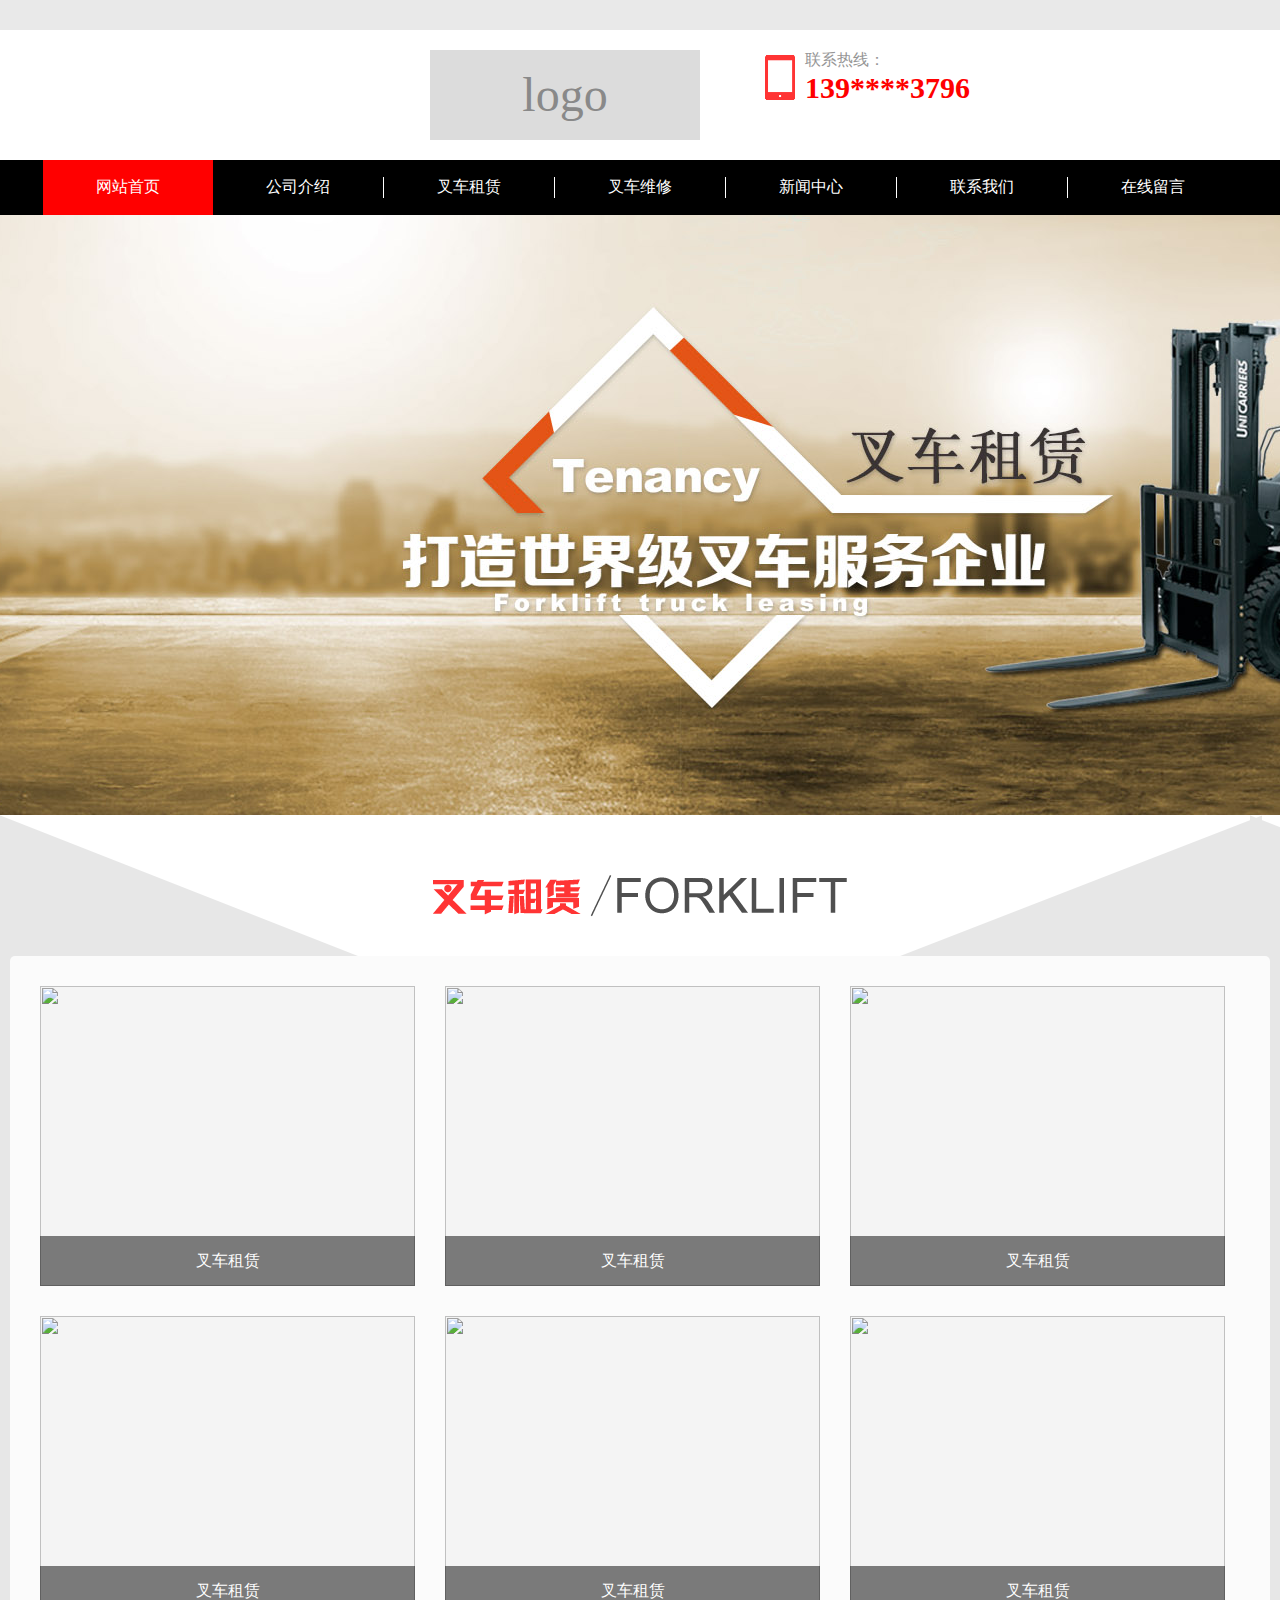
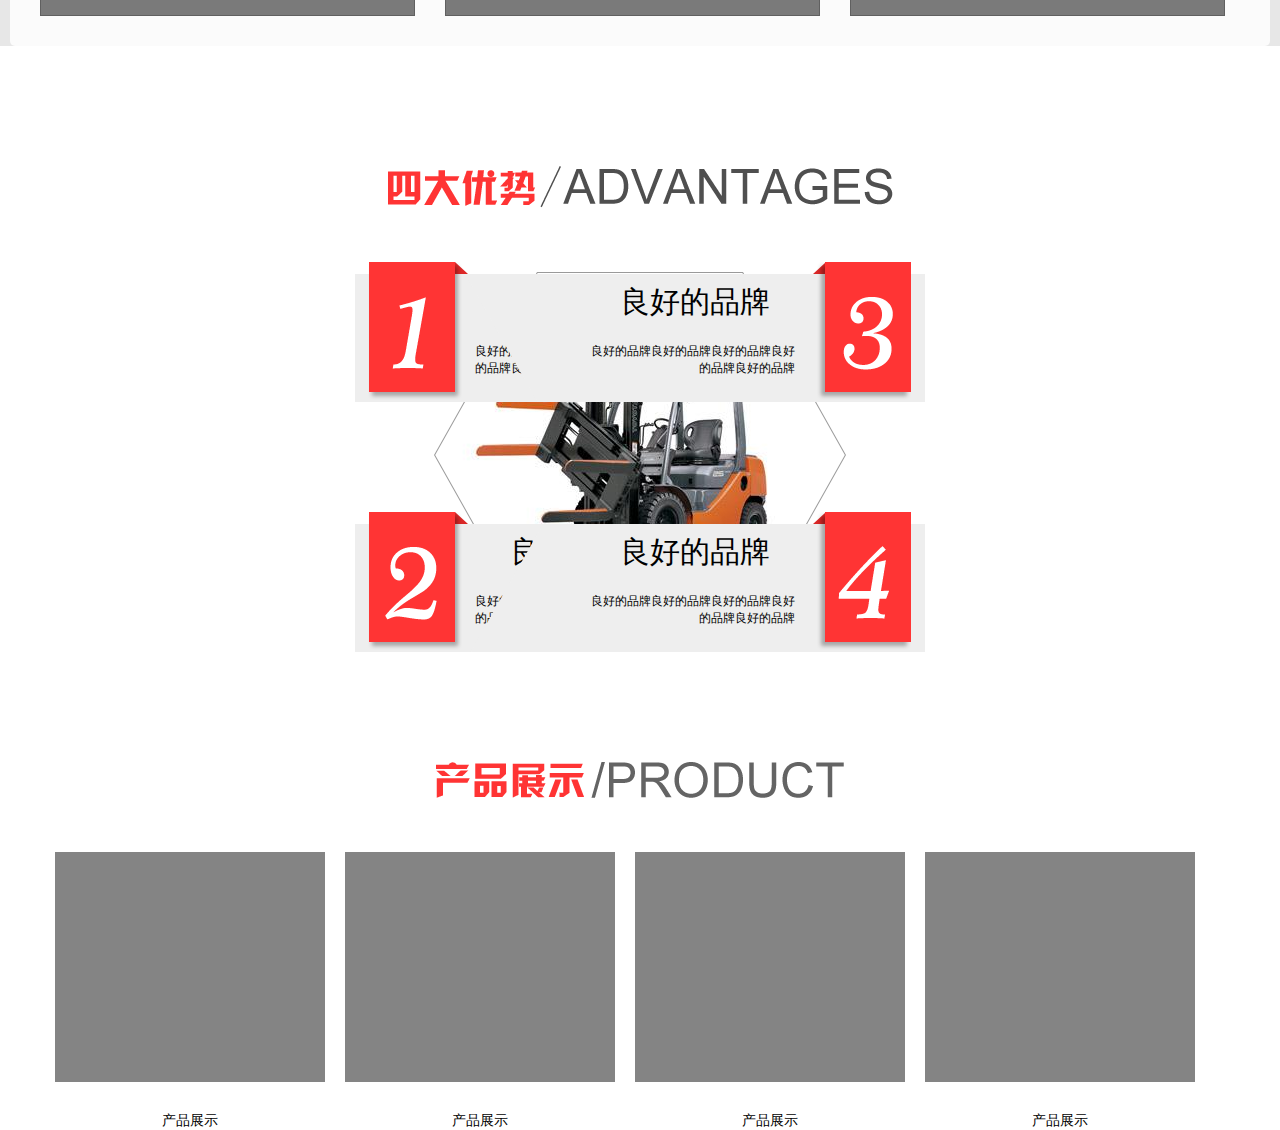
==== chache.html @ e3eb3616 "叉车页面day1" ====
<!DOCTYPE html>
<html lang="en">

<head>
    <meta charset="UTF-8">
    <meta name="viewport" content="width=device-width, initial-scale=1.0">
    <meta http-equiv="X-UA-Compatible" content="ie=edge">
    <title>Document</title>
    <link rel="stylesheet" href="css/chache.css">
</head>

<body>
    <div class="top"></div>
    <div class="tit clearfix">
        <a href="#">logo</a>
        <div class="mobile">
            <h4>联系热线：</h4>
            <p>139****3796</p>
        </div>
    </div>
    <div class="nav">
        <ul class="clearfix">
            <li>
                <a href="#" class="last">网站首页</a>
            </li>
            <li>
                <a href="#">公司介绍</a>
            </li>
            <li>
                <a href="#">叉车租赁</a>
            </li>
            <li>
                <a href="#">叉车维修</a>
            </li>
            <li>
                <a href="#">新闻中心</a>
            </li>
            <li>
                <a href="#">联系我们</a>
            </li>
            <li>
                <a href="#" class="last">在线留言</a>
            </li>
        </ul>
    </div>
    <div class="banner">
    </div>
    <div class="sells">
        <div class="title">
            <img src="images/chache/h1.png" alt="">
        </div>
        <div class="details">
            <ul class="clearfix">
                <li>
                    <div class="img">
                        <img src="#" alt="">
                    </div>
                    <div class="descript">
                        <p>叉车租赁</p>
                    </div>
                </li>
                <li>
                    <div class="img">
                        <img src="#" alt="">
                    </div>
                    <div class="descript">
                        <p>叉车租赁</p>
                    </div>
                </li>
                <li>
                    <div class="img">
                        <img src="#" alt="">
                    </div>
                    <div class="descript">
                        <p>叉车租赁</p>
                    </div>
                </li>
                <li>
                    <div class="img">
                        <img src="#" alt="">
                    </div>
                    <div class="descript">
                        <p>叉车租赁</p>
                    </div>
                </li>
                <li>
                    <div class="img">
                        <img src="#" alt="">
                    </div>
                    <div class="descript">
                        <p>叉车租赁</p>
                    </div>
                </li>
                <li>
                    <div class="img">
                        <img src="#" alt="">
                    </div>
                    <div class="descript">
                        <p>叉车租赁</p>
                    </div>
                </li>
            </ul>
        </div>
    </div>
    <div class="slogin">
        <div class="title">
            <img src="images/chache/h2.png" alt="">
        </div>
        <div class="container">
            <img src="images/chache/slogin_center.png" alt="">
            <div class="step-1">
                <h3>良好的品牌</h3>
                <p>良好的品牌良好的品牌良好的品牌良好的品牌良好的品牌</p>
            </div>
            <div class="step-2">
                <h3>良好的品牌</h3>
                <p>良好的品牌良好的品牌良好的品牌良好的品牌良好的品牌</p>

            </div>
            <div class="step-3">
                <h3>良好的品牌</h3>
                <p>良好的品牌良好的品牌良好的品牌良好的品牌良好的品牌</p>

            </div>
            <div class="step-4">
                <h3>良好的品牌</h3>
                <p>良好的品牌良好的品牌良好的品牌良好的品牌良好的品牌</p>

            </div>
        </div>
    </div>
    <div class="products">
        <div class="title">
            <img src="images/chache/h3.png" alt="">
        </div>
        <div class="product_list">
            <ul>
                <li>
                    <div class="img">
                        <img src="#" alt="">
                    </div>
                    <p>产品展示</p>
                </li>

                <li>
                    <div class="img">
                        <img src="#" alt="">
                    </div>
                    <p>产品展示</p>
                </li>
                <li>
                    <div class="img">
                        <img src="#" alt="">
                    </div>
                    <p>产品展示</p>
                </li>
                <li>
                    <div class="img">
                        <img src="#" alt="">
                    </div>
                    <p>产品展示</p>
                </li>
            </ul>
        </div>
    </div>
</body>

</html>
---- css/chache.css ----
* {
  margin: 0;
  padding: 0;
}
a {
  text-decoration: none;
}
ul,
li {
  list-style: none;
}
.clearfix {
  z-index: 1;
}
.clearfix:after {
  content: '';
  display: block;
  height: 0;
  clear: both;
}
.top {
  line-height: 30px;
  height: 30px;
  background: #e9e9e9;
}
.tit {
  padding: 20px 0;
}
.tit a {
  display: block;
  float: left;
  background: #dcdcdc;
  color: #898989;
  line-height: 90px;
  margin-left: 430px;
  width: 270px;
  text-align: center;
  font-size: 48px;
}
.tit .mobile {
  float: right;
  margin-right: 310px;
  padding-left: 40px;
  background: url('../images/chache/phone.png') no-repeat 0 center;
}
.tit .mobile h4 {
  font-size: 16px;
  font-weight: normal;
  color: #969696;
}
.tit .mobile p {
  font-size: 30px;
  font-weight: 700;
  color: red;
}
.nav {
  background: #000000;
  text-align: center;
  height: 55px;
}
.nav ul {
  display: inline-block;
}
.nav ul li {
  color: #ffffff;
  float: left;
}
.nav ul li:first-child {
  background: red;
}
.nav ul li a {
  display: inline-block;
  margin: 17px 0;
  width: 170px;
  color: #ffffff;
  font-size: 16px;
  border-right: 1px solid #ffffff;
}
.nav ul li a.last {
  border-right: 0;
}
.banner {
  height: 600px;
  background: url('../images/chache/banner.png');
}
.sells {
  padding-top: 60px;
  background: url('../images/chache/bg_left.png'), url('../images/chache/bg_right.png') no-repeat;
}
.sells .title {
  text-align: center;
}
.sells .details {
  width: 1260px;
  margin: 0 auto;
  background: #fbfbfb;
  border-radius: 5px;
  margin-top: 35px;
}
.sells .details ul {
  padding: 30px;
}
.sells .details ul li {
  position: relative;
  border-radius: 5px;
  float: left;
  background: #f4f4f4;
  margin-right: 30px;
  box-sizing: border-box;
  margin-bottom: 30px;
}
.sells .details ul li:nth-child(3) {
  margin-right: 0;
}
.sells .details ul li:nth-child(6) {
  margin-right: 0;
  margin-bottom: 0;
}
.sells .details ul li:nth-child(4) {
  margin-bottom: 0;
}
.sells .details ul li:nth-child(5) {
  margin-bottom: 0;
}
.sells .details ul li .img img {
  display: block;
  width: 375px;
  height: 300px;
  box-sizing: border-box;
}
.sells .details ul li .descript {
  width: 100%;
  line-height: 50px;
  position: absolute;
  bottom: 0;
}
.sells .details ul li .descript p {
  text-align: center;
  color: #ffffff;
  background: rgba(0, 0, 0, 0.5);
}
.slogin .title {
  text-align: center;
  padding: 120px 0 60px 0;
}
.slogin .container {
  position: relative;
  text-align: center;
}
.slogin .container img {
  display: inline-block;
  width: 412px;
  height: 366px;
}
.slogin .container .step-1 {
  position: absolute;
  top: -10px;
  left: 355px;
  width: 460px;
  height: 140px;
  background: url('../images/chache/step-1.png') no-repeat;
}
.slogin .container .step-1 h3 {
  color: #000000;
  font-size: 30px;
  font-weight: normal;
  padding: 20px 0;
}
.slogin .container .step-1 p {
  padding-left: 120px;
  font-size: 12px;
  text-align: left;
  width: 210px;
}
.slogin .container .step-2 {
  position: absolute;
  bottom: -10px;
  left: 355px;
  width: 460px;
  height: 140px;
  background: url('../images/chache/step-2.png') no-repeat;
}
.slogin .container .step-2 h3 {
  color: #000000;
  font-size: 30px;
  font-weight: normal;
  padding: 20px 0;
}
.slogin .container .step-2 p {
  padding-left: 120px;
  font-size: 12px;
  text-align: left;
  width: 210px;
}
.slogin .container .step-3 {
  position: absolute;
  top: -10px;
  right: 355px;
  width: 460px;
  height: 140px;
  background: url('../images/chache/step-3.png') no-repeat;
}
.slogin .container .step-3 h3 {
  color: #000000;
  font-size: 30px;
  font-weight: normal;
  padding: 20px 0;
}
.slogin .container .step-3 p {
  padding-left: 120px;
  font-size: 12px;
  text-align: right;
  width: 210px;
}
.slogin .container .step-4 {
  position: absolute;
  bottom: -10px;
  right: 355px;
  width: 460px;
  height: 140px;
  background: url('../images/chache/step-4.png') no-repeat;
}
.slogin .container .step-4 h3 {
  color: #000000;
  font-size: 30px;
  font-weight: normal;
  padding: 20px 0;
}
.slogin .container .step-4 p {
  padding-left: 120px;
  font-size: 12px;
  text-align: right;
  width: 210px;
}
.products .title {
  text-align: center;
  padding-top: 120px;
}
.products .product_list {
  width: 1200px;
  margin: 0 auto;
  padding: 0 15px;
  box-sizing: border-box;
}
.products .product_list ul li {
  float: left;
  margin-right: 20px;
}
.products .product_list ul li:last-child {
  margin-right: 0;
}
.products .product_list ul li .img {
  width: 270px;
  height: 230px;
  background: #848484;
  margin: 50px 0 30px 0;
}
.products .product_list ul li p {
  text-align: center;
  font-size: 14px;
}
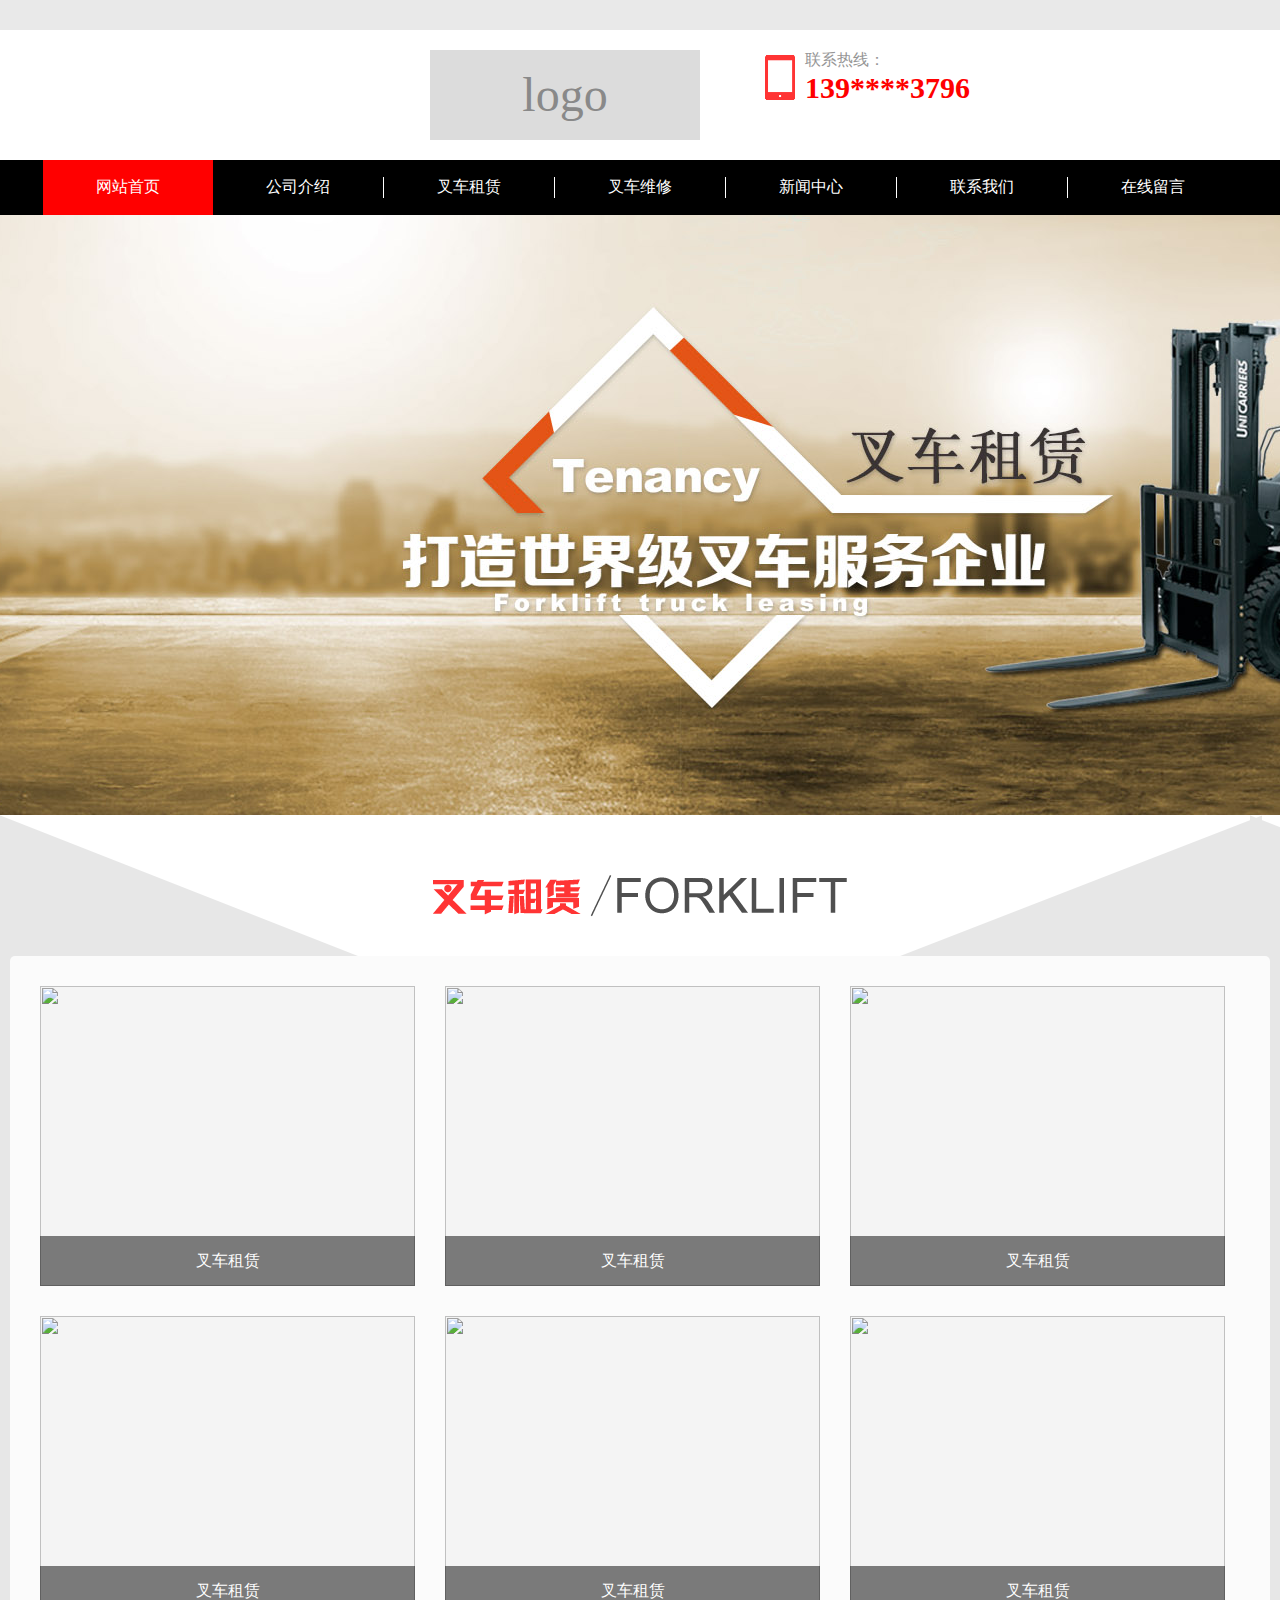
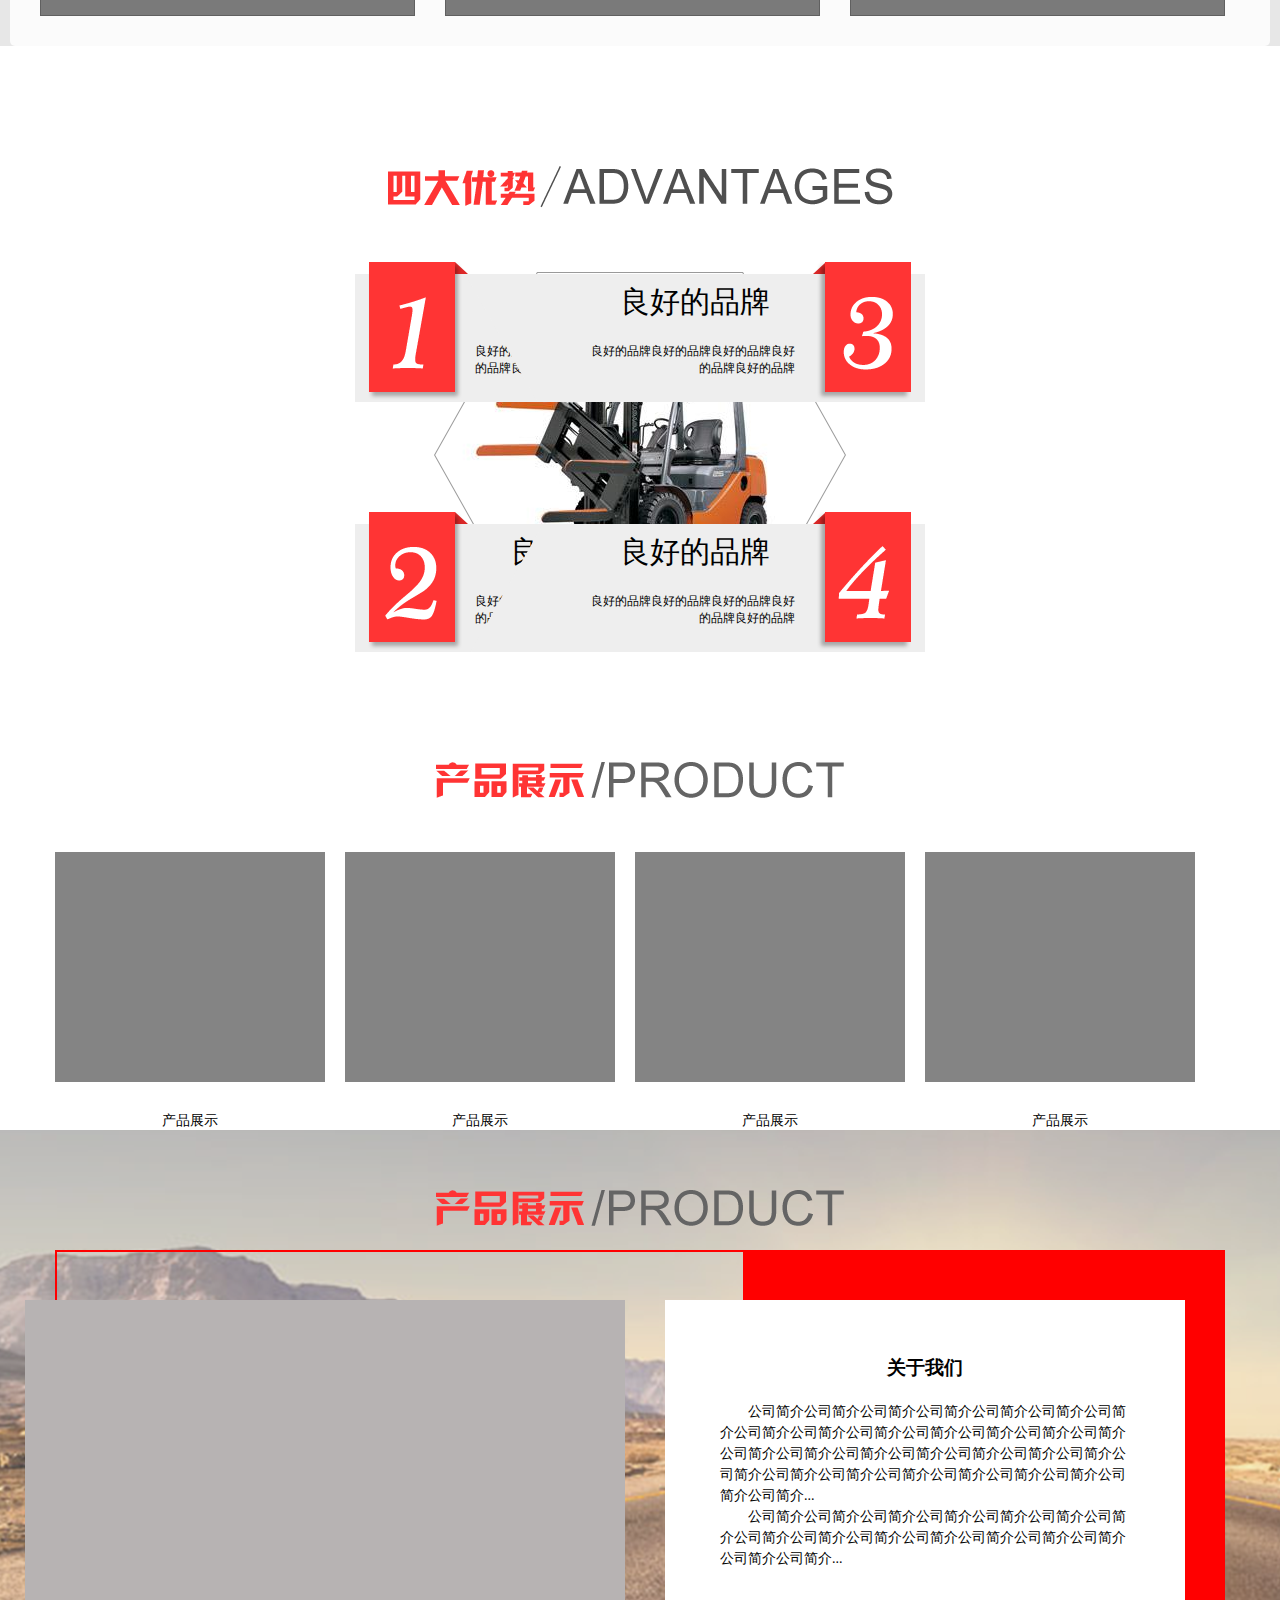
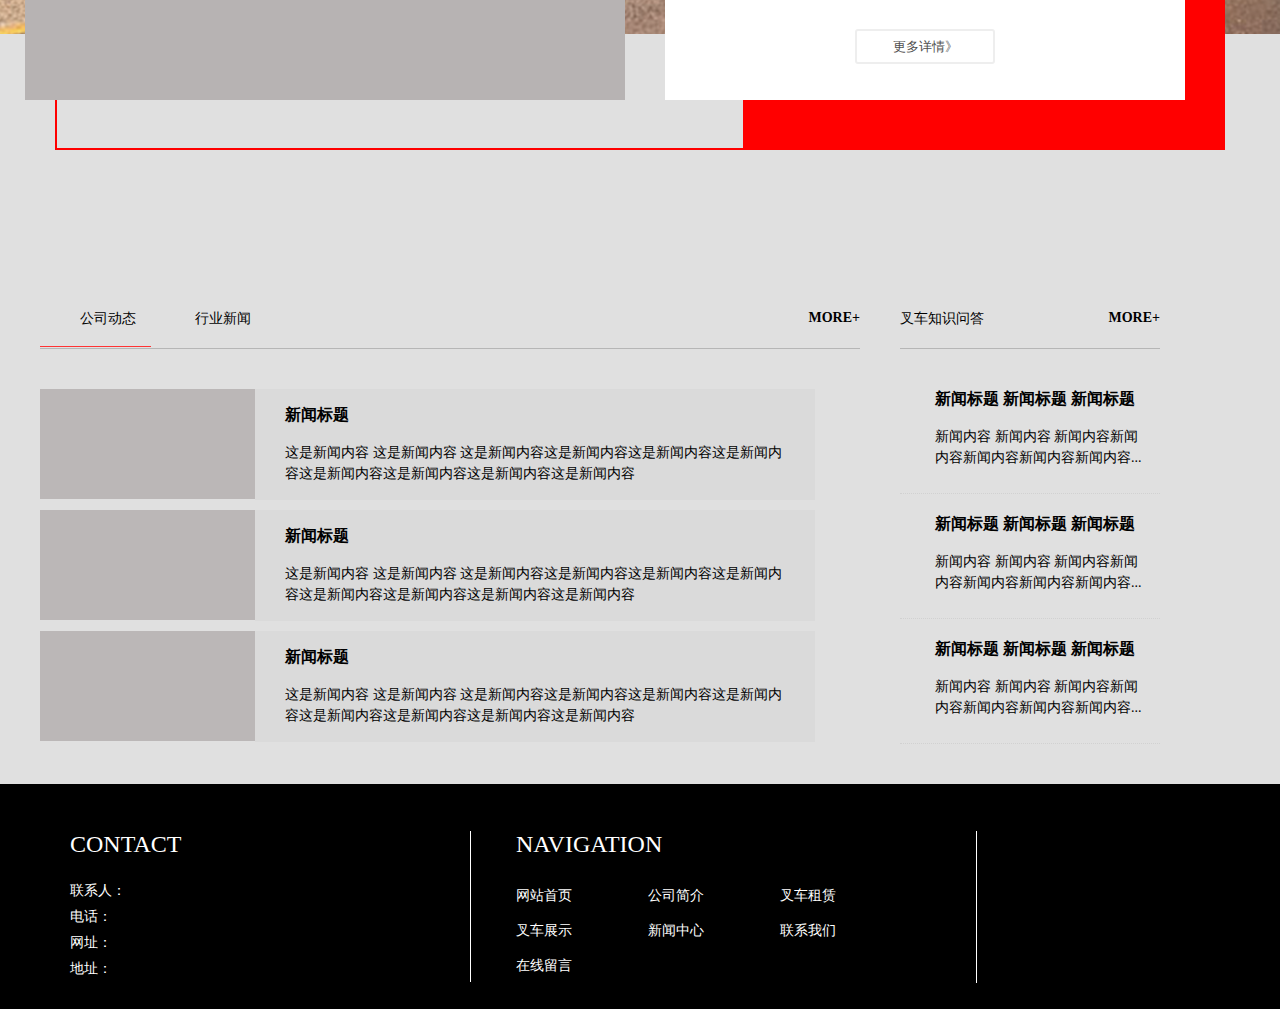
==== commit 268005ba: "叉车页面Day2" ====
--- a/chache.html
+++ b/chache.html
@@ -134,31 +134,140 @@
             <img src="images/chache/h3.png" alt="">
         </div>
         <div class="product_list">
+            <ul class="clearfix">
+                <li>
+                    <div class="img">
+                        <img src="#" alt="">
+                    </div>
+                    <p>产品展示</p>
+                </li>
+
+                <li>
+                    <div class="img">
+                        <img src="#" alt="">
+                    </div>
+                    <p>产品展示</p>
+                </li>
+                <li>
+                    <div class="img">
+                        <img src="#" alt="">
+                    </div>
+                    <p>产品展示</p>
+                </li>
+                <li>
+                    <div class="img">
+                        <img src="#" alt="">
+                    </div>
+                    <p>产品展示</p>
+                </li>
+            </ul>
+        </div>
+    </div>
+    <div class="company">
+        <div class="title">
+            <img src="images/chache/h3.png" alt="">
+        </div>
+        <div class="company_container clearfix">
+            <div class="left"></div>
+            <div class="right"></div>
+            <div class="up_left">
+            </div>
+            <div class="up_right">
+                <h3>关于我们</h3>
+                <p>
+                    公司简介公司简介公司简介公司简介公司简介公司简介公司简介公司简介公司简介公司简介公司简介公司简介公司简介公司简介公司简介公司简介公司简介公司简介公司简介公司简介公司简介公司简介公司简介公司简介公司简介公司简介公司简介公司简介公司简介公司简介...
+                </p>
+                <p> 公司简介公司简介公司简介公司简介公司简介公司简介公司简介公司简介公司简介公司简介公司简介公司简介公司简介公司简介公司简介公司简介...</p>
+                <button>更多详情》</button>
+            </div>
+        </div>
+        <div class="company_container2 clearfix">
+            <div class="article_left clearfix">
+                <div class="title">
+                    <span class="first">公司动态</span>
+                    <span>行业新闻</span>
+                    <span class="more">MORE+</span>
+                </div>
+                <div class="articles">
+                    <ul>
+                        <li class="clearfix">
+                            <div class="imgs">
+                                <img src="#" alt="">
+                            </div>
+                            <div class="desc">
+                                <h4>新闻标题</h4>
+                                <p>这是新闻内容 这是新闻内容 这是新闻内容这是新闻内容这是新闻内容这是新闻内容这是新闻内容这是新闻内容这是新闻内容这是新闻内容</p>
+                            </div>
+                        </li>
+                        <li class="clearfix">
+                            <div class="imgs">
+                                <img src="#" alt="">
+                            </div>
+                            <div class="desc">
+                                <h4>新闻标题</h4>
+                                <p>这是新闻内容 这是新闻内容 这是新闻内容这是新闻内容这是新闻内容这是新闻内容这是新闻内容这是新闻内容这是新闻内容这是新闻内容</p>
+                            </div>
+                        </li>
+                        <li class="clearfix">
+                            <div class="imgs">
+                                <img src="#" alt="">
+                            </div>
+                            <div class="desc">
+                                <h4>新闻标题</h4>
+                                <p>这是新闻内容 这是新闻内容 这是新闻内容这是新闻内容这是新闻内容这是新闻内容这是新闻内容这是新闻内容这是新闻内容这是新闻内容</p>
+                            </div>
+                        </li>
+                    </ul>
+                </div>
+
+            </div>
+            <div class="article_right clearfix">
+                <div class="title">
+                    <span>叉车知识问答</span>
+                    <span class="more">MORE+</span>
+                </div>
+                <div class="articles">
+                    <ul>
+                        <li>
+                            <h4>新闻标题 新闻标题 新闻标题</h4>
+                            <p>新闻内容 新闻内容 新闻内容新闻内容新闻内容新闻内容新闻内容...</p>
+                        </li>
+                        <li>
+                            <h4>新闻标题 新闻标题 新闻标题</h4>
+                            <p>新闻内容 新闻内容 新闻内容新闻内容新闻内容新闻内容新闻内容...</p>
+                        </li>
+                        <li>
+                            <h4>新闻标题 新闻标题 新闻标题</h4>
+                            <p>新闻内容 新闻内容 新闻内容新闻内容新闻内容新闻内容新闻内容...</p>
+                        </li>
+                    </ul>
+                </div>
+            </div>
+        </div>
+    </div>
+    <div class="footer">
+        <div class="footer_container">
             <ul>
                 <li>
-                    <div class="img">
-                        <img src="#" alt="">
-                    </div>
-                    <p>产品展示</p>
-                </li>
-
-                <li>
-                    <div class="img">
-                        <img src="#" alt="">
-                    </div>
-                    <p>产品展示</p>
-                </li>
-                <li>
-                    <div class="img">
-                        <img src="#" alt="">
-                    </div>
-                    <p>产品展示</p>
-                </li>
-                <li>
-                    <div class="img">
-                        <img src="#" alt="">
-                    </div>
-                    <p>产品展示</p>
+                    <dl>
+                        <dt>CONTACT</dt>
+                        <dd>联系人：</dd>
+                        <dd>电话：</dd>
+                        <dd>网址：</dd>
+                        <dd>地址：</dd>
+                    </dl>
+                </li>
+                <li>
+                    <dl>
+                        <dt>NAVIGATION</dt>
+                        <dd>网站首页</dd>
+                        <dd>公司简介</dd>
+                        <dd>叉车租赁</dd>
+                        <dd>叉车展示</dd>
+                        <dd>新闻中心</dd>
+                        <dd>联系我们</dd>
+                        <dd>在线留言</dd>
+                    </dl>
                 </li>
             </ul>
         </div>
--- a/css/chache.css
+++ b/css/chache.css
@@ -259,3 +259,200 @@
   text-align: center;
   font-size: 14px;
 }
+.company {
+  background: url('../images/chache/company_bg.png') #e0e0e0 no-repeat;
+}
+.company .title {
+  text-align: center;
+  padding-top: 60px;
+  padding-bottom: 20px;
+}
+.company .company_container {
+  margin: 0 auto;
+  width: 1170px;
+  position: relative;
+}
+.company .company_container .left {
+  z-index: 1;
+  width: 690px;
+  height: 500px;
+  float: left;
+  border: 2px solid red;
+  box-sizing: border-box;
+}
+.company .company_container .right {
+  z-index: 1;
+  width: 480px;
+  height: 500px;
+  background: red;
+  float: left;
+}
+.company .company_container .up_left {
+  position: absolute;
+  width: 600px;
+  height: 400px;
+  z-index: 2;
+  background: #b7b3b3;
+  margin-left: -30px;
+  margin-top: 50px;
+}
+.company .company_container .up_right {
+  position: absolute;
+  width: 520px;
+  height: 400px;
+  z-index: 2;
+  background: #ffffff;
+  margin-left: 610px;
+  margin-top: 50px;
+  padding: 55px;
+  text-align: center;
+  box-sizing: border-box;
+}
+.company .company_container .up_right h3 {
+  text-align: center;
+  padding-bottom: 20px;
+}
+.company .company_container .up_right p {
+  font-size: 14px;
+  text-indent: 2em;
+  line-height: 1.5;
+  text-align: left;
+}
+.company .company_container .up_right button {
+  width: 140px;
+  height: 35px;
+  text-align: center;
+  margin-top: 60px;
+  background: #ffffff;
+  border: 2px solid #eeeeee;
+  color: #4f4f4f;
+  box-sizing: border-box;
+  border-radius: 3px;
+}
+.company .company_container2 {
+  background: #e0e0e0;
+  padding-top: 100px;
+  width: 1200px;
+  margin: 0 auto;
+}
+.company .company_container2 .article_left {
+  float: left;
+  width: 820px;
+  text-align: left;
+  margin-right: 40px;
+  margin-bottom: 40px;
+}
+.company .company_container2 .article_left .title {
+  text-align: left;
+  font-size: 14px;
+  border-bottom: 1px solid #b6b6b6;
+}
+.company .company_container2 .article_left .title span {
+  padding: 20px 15px 20px 40px;
+}
+.company .company_container2 .article_left .title span.first {
+  border-bottom: 1px solid #ff3434;
+}
+.company .company_container2 .article_left .title span.more {
+  float: right;
+  padding: 0;
+  font-weight: 700;
+}
+.company .company_container2 .article_left .articles {
+  width: 795px;
+  height: 355px;
+  padding-top: 40px;
+}
+.company .company_container2 .article_left .articles ul li {
+  margin-bottom: 10px;
+}
+.company .company_container2 .article_left .articles ul li:after {
+  margin-bottom: 0;
+}
+.company .company_container2 .article_left .articles ul li .imgs {
+  width: 215px;
+  height: 110px;
+  background: #bbb7b7;
+  float: left;
+}
+.company .company_container2 .article_left .articles ul li .desc {
+  background: #dadada;
+  float: left;
+  width: 500px;
+  padding: 16px 30px;
+}
+.company .company_container2 .article_left .articles ul li .desc h4 {
+  font-size: 16px;
+}
+.company .company_container2 .article_left .articles ul li .desc p {
+  margin-top: 16px;
+  line-height: 1.5;
+  font-size: 14px;
+}
+.company .company_container2 .article_right {
+  float: left;
+  width: 260px;
+  text-align: left;
+  margin-right: 40px;
+  margin-bottom: 40px;
+}
+.company .company_container2 .article_right .title {
+  text-align: left;
+  font-size: 14px;
+  border-bottom: 1px solid #b6b6b6;
+}
+.company .company_container2 .article_right .title span.more {
+  float: right;
+  padding: 0;
+  font-weight: 700;
+}
+.company .company_container2 .article_right .articles ul li {
+  border-bottom: 1px dotted #d1d1d1;
+  padding: 20px 15px 25px 35px;
+}
+.company .company_container2 .article_right .articles ul li:first-child {
+  padding: 40px 15px 25px 35px;
+}
+.company .company_container2 .article_right .articles ul li h4 {
+  font-size: 16px;
+}
+.company .company_container2 .article_right .articles ul li p {
+  margin-top: 16px;
+  line-height: 1.5;
+  font-size: 14px;
+}
+.footer {
+  height: 225px;
+  background: #000;
+}
+.footer .footer_container {
+  width: 1200px;
+  margin: 0 auto;
+  padding: 47px 0;
+}
+.footer .footer_container ul li {
+  float: left;
+  border-right: 1px solid #ffffff;
+  width: 400px;
+  color: #ffffff;
+}
+.footer .footer_container ul li dl dt {
+  font-size: 24px;
+  margin-bottom: 20px;
+}
+.footer .footer_container ul li dl dd {
+  font-size: 14px;
+  line-height: 26px;
+}
+.footer .footer_container ul li:first-child {
+  margin-left: 30px;
+}
+.footer .footer_container ul li:last-child {
+  padding-left: 45px;
+  padding-right: 60px;
+}
+.footer .footer_container ul li:last-child dd {
+  display: inline-block;
+  width: 32%;
+  line-height: 35px;
+}
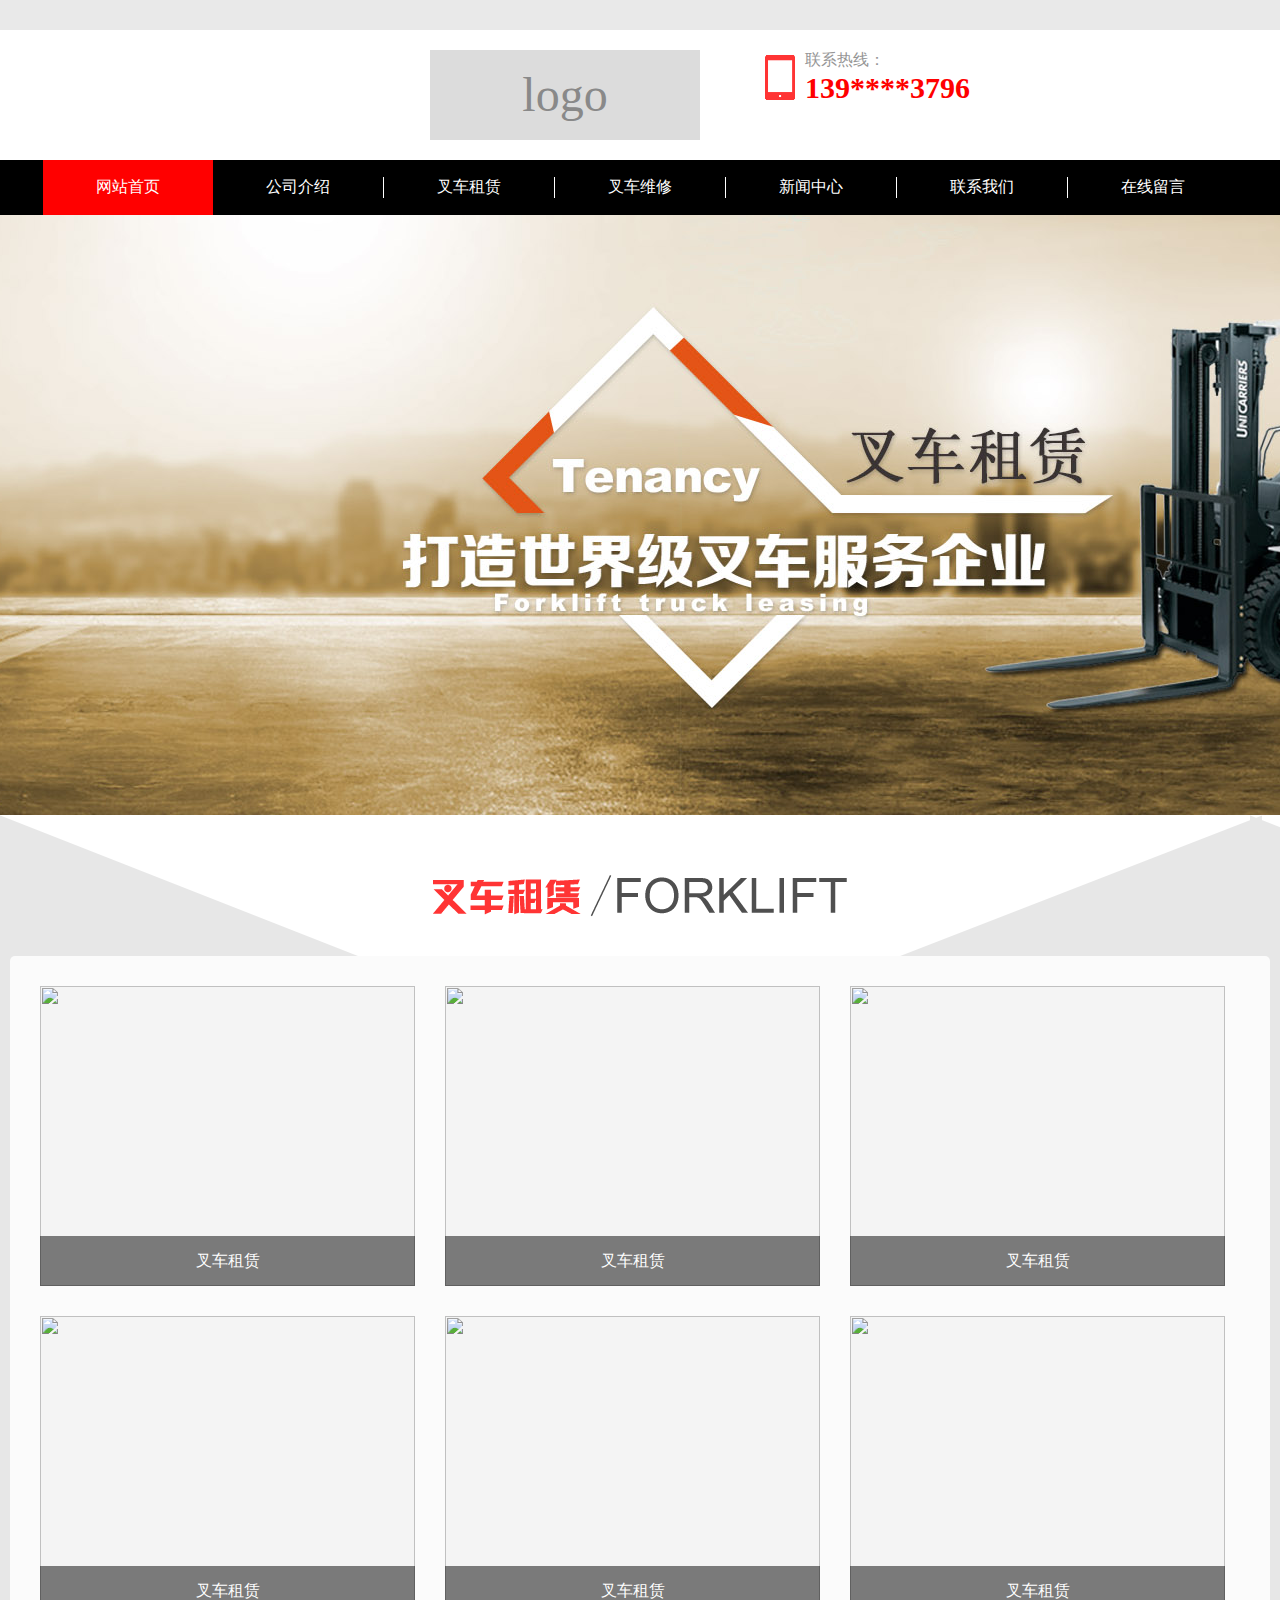
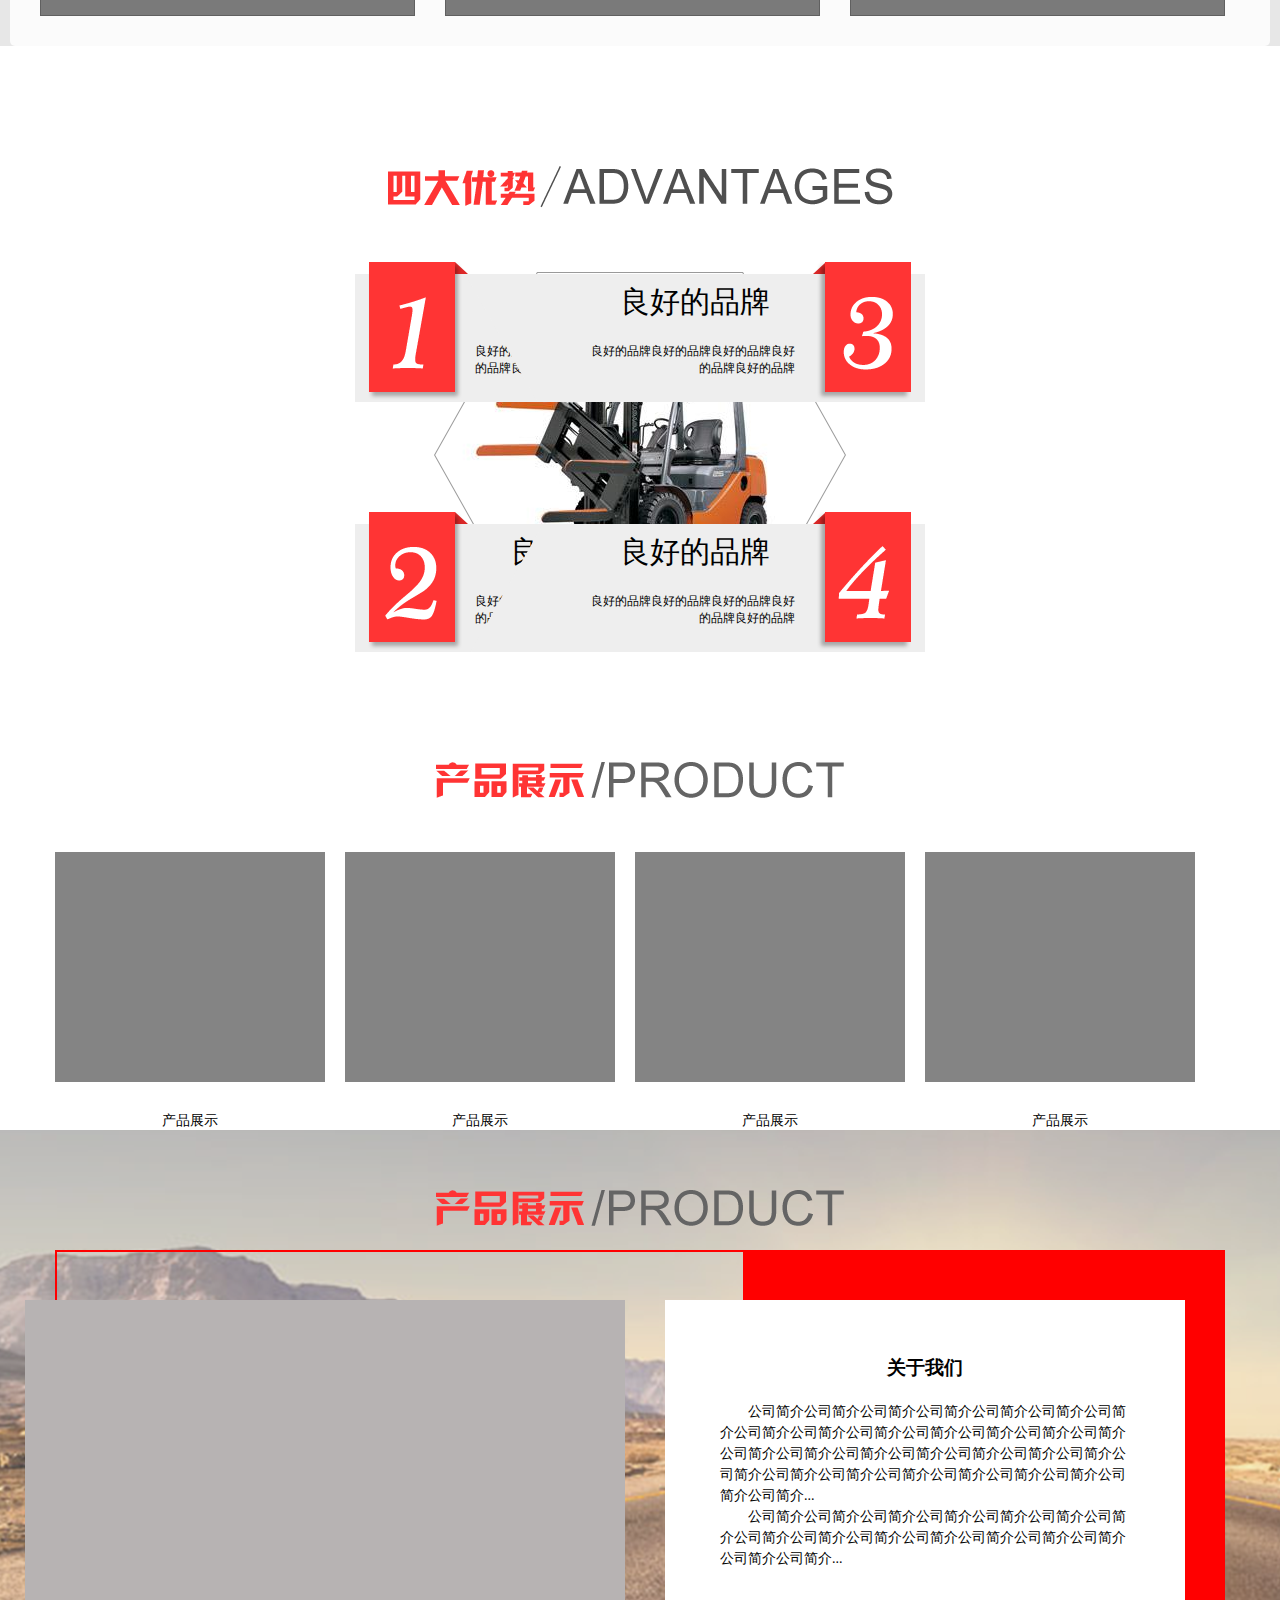
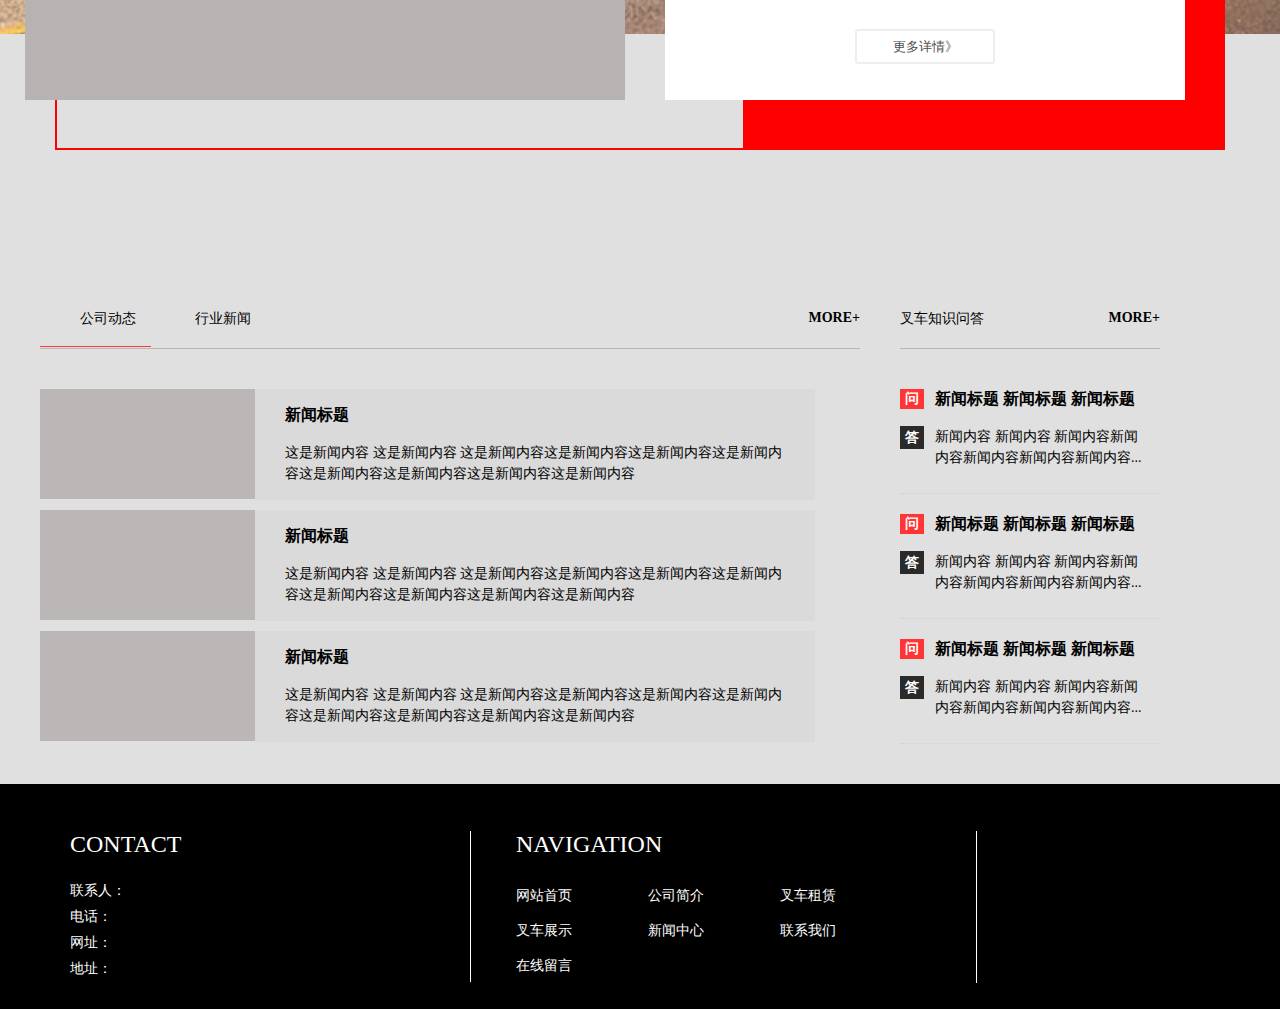
==== commit 382a1a4f: "title 标签" ====
--- a/chache.html
+++ b/chache.html
@@ -229,16 +229,16 @@
                 <div class="articles">
                     <ul>
                         <li>
-                            <h4>新闻标题 新闻标题 新闻标题</h4>
-                            <p>新闻内容 新闻内容 新闻内容新闻内容新闻内容新闻内容新闻内容...</p>
+                            <h4><strong>问</strong>新闻标题 新闻标题 新闻标题</h4>
+                            <p><strong>答</strong>新闻内容 新闻内容 新闻内容新闻内容新闻内容新闻内容新闻内容...</p>
                         </li>
                         <li>
-                            <h4>新闻标题 新闻标题 新闻标题</h4>
-                            <p>新闻内容 新闻内容 新闻内容新闻内容新闻内容新闻内容新闻内容...</p>
+                            <h4><strong>问</strong>新闻标题 新闻标题 新闻标题</h4>
+                            <p><strong>答</strong>新闻内容 新闻内容 新闻内容新闻内容新闻内容新闻内容新闻内容...</p>
                         </li>
                         <li>
-                            <h4>新闻标题 新闻标题 新闻标题</h4>
-                            <p>新闻内容 新闻内容 新闻内容新闻内容新闻内容新闻内容新闻内容...</p>
+                            <h4><strong>问</strong>新闻标题 新闻标题 新闻标题</h4>
+                            <p><strong>答</strong>新闻内容 新闻内容 新闻内容新闻内容新闻内容新闻内容新闻内容...</p>
                         </li>
                     </ul>
                 </div>
--- a/css/chache.css
+++ b/css/chache.css
@@ -408,18 +408,36 @@
 }
 .company .company_container2 .article_right .articles ul li {
   border-bottom: 1px dotted #d1d1d1;
-  padding: 20px 15px 25px 35px;
+  padding: 20px 15px 25px 0px;
 }
 .company .company_container2 .article_right .articles ul li:first-child {
-  padding: 40px 15px 25px 35px;
+  padding: 40px 15px 25px 0px;
 }
 .company .company_container2 .article_right .articles ul li h4 {
   font-size: 16px;
+  padding-left: 35px;
+  position: relative;
+}
+.company .company_container2 .article_right .articles ul li h4 strong {
+  background: #ff3434;
 }
 .company .company_container2 .article_right .articles ul li p {
   margin-top: 16px;
   line-height: 1.5;
   font-size: 14px;
+  padding-left: 35px;
+  position: relative;
+}
+.company .company_container2 .article_right .articles ul li p strong {
+  background: #2a2a2a;
+}
+.company .company_container2 .article_right .articles ul li strong {
+  position: absolute;
+  left: 0;
+  top: 0;
+  font-size: 14px;
+  color: #ffffff;
+  padding: 1px 5px;
 }
 .footer {
   height: 225px;
